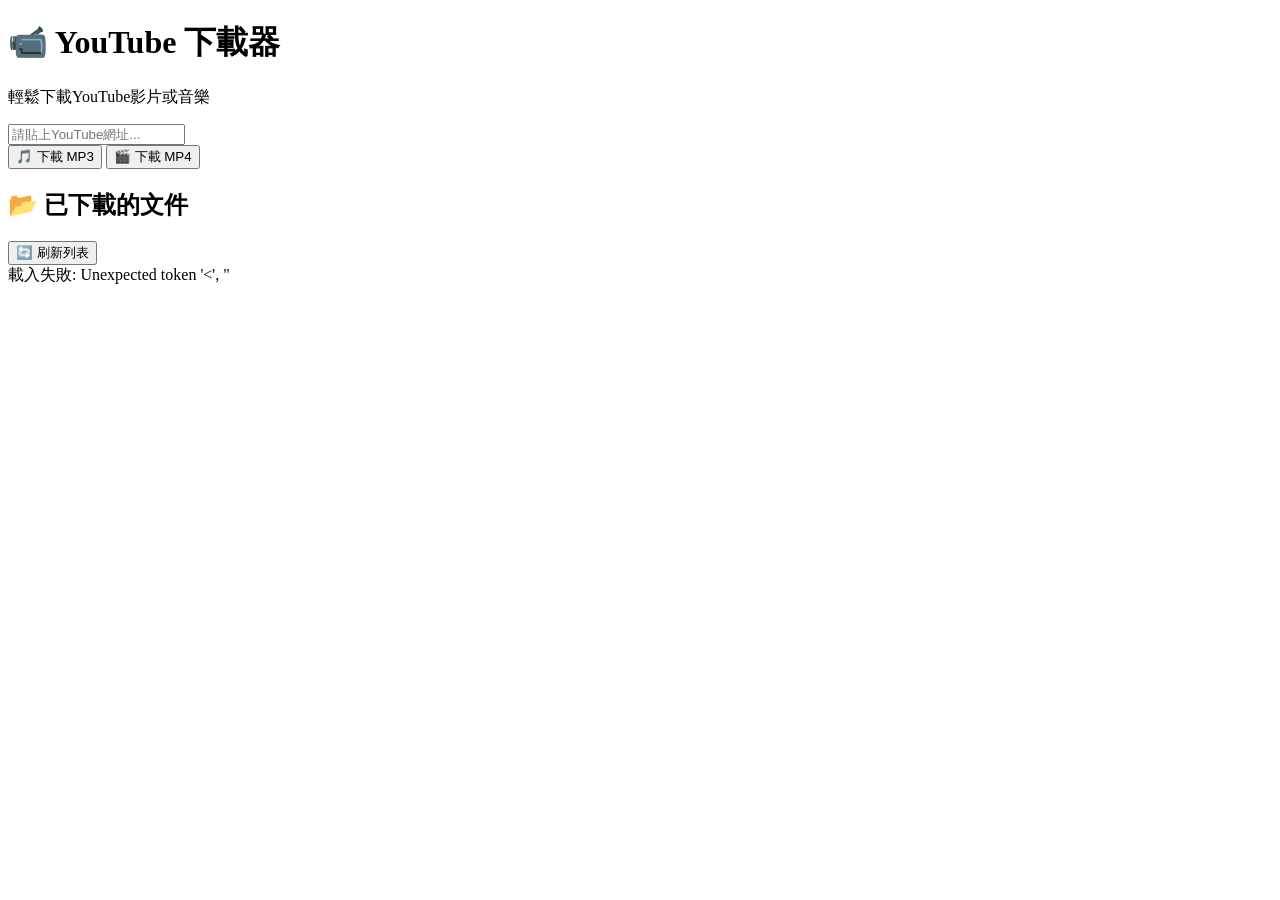
==== templates/index.html @ 9e4f0be4 "實現YouTube下載器功能 新增功能： - 創建Flask Web應用，提供YouTube影片/音樂下載服務 - 支援MP3音頻格式下載 - 支援MP4視頻格式下載 - 實現響應式Web界面，提供友" ====
<!DOCTYPE html>
<html lang="zh-TW">
<head>
    <meta charset="UTF-8">
    <meta name="viewport" content="width=device-width, initial-scale=1.0">
    <title>YouTube 下載器</title>
    <link rel="stylesheet" href="{{ url_for('static', filename='style.css') }}">
</head>
<body>
    <div class="container">
        <h1>📹 YouTube 下載器</h1>
        <p class="subtitle">輕鬆下載YouTube影片或音樂</p>

        <div class="input-section">
            <input
                type="text"
                id="youtubeUrl"
                placeholder="請貼上YouTube網址..."
                autocomplete="off"
            >
        </div>

        <div class="button-section">
            <button class="btn btn-audio" onclick="downloadVideo('mp3')">
                🎵 下載 MP3
            </button>
            <button class="btn btn-video" onclick="downloadVideo('mp4')">
                🎬 下載 MP4
            </button>
        </div>

        <div id="status" class="status"></div>

        <div id="result" class="result"></div>

        <div class="downloads-section">
            <h2>📂 已下載的文件</h2>
            <button class="btn btn-refresh" onclick="loadDownloads()">
                🔄 刷新列表
            </button>
            <div id="downloadsList" class="downloads-list"></div>
        </div>
    </div>

    <script>
        // 頁面加載時載入已下載的文件列表
        window.onload = function() {
            loadDownloads();
        };

        async function downloadVideo(format) {
            const url = document.getElementById('youtubeUrl').value.trim();
            const statusDiv = document.getElementById('status');
            const resultDiv = document.getElementById('result');

            // 清空之前的結果
            resultDiv.innerHTML = '';

            // 驗證URL
            if (!url) {
                statusDiv.innerHTML = '<div class="error">❌ 請輸入YouTube網址！</div>';
                return;
            }

            // 簡單驗證是否為YouTube網址
            if (!url.includes('youtube.com') && !url.includes('youtu.be')) {
                statusDiv.innerHTML = '<div class="error">❌ 請輸入有效的YouTube網址！</div>';
                return;
            }

            // 顯示下載中狀態
            const formatText = format === 'mp3' ? 'MP3' : 'MP4';
            statusDiv.innerHTML = `<div class="loading">⏳ 正在下載 ${formatText}，請稍候...</div>`;

            // 禁用按鈕
            const buttons = document.querySelectorAll('.btn');
            buttons.forEach(btn => btn.disabled = true);

            try {
                const response = await fetch('/download', {
                    method: 'POST',
                    headers: {
                        'Content-Type': 'application/json',
                    },
                    body: JSON.stringify({
                        url: url,
                        format: format
                    })
                });

                const data = await response.json();

                if (data.success) {
                    statusDiv.innerHTML = '<div class="success">✅ 下載成功！</div>';
                    resultDiv.innerHTML = `
                        <div class="result-box">
                            <p><strong>文件名：</strong>${data.filename}</p>
                            <p><strong>保存路徑：</strong>${data.filepath}</p>
                        </div>
                    `;
                    // 刷新下載列表
                    loadDownloads();
                } else {
                    statusDiv.innerHTML = `<div class="error">❌ ${data.error}</div>`;
                }
            } catch (error) {
                statusDiv.innerHTML = `<div class="error">❌ 錯誤: ${error.message}</div>`;
            } finally {
                // 重新啟用按鈕
                buttons.forEach(btn => btn.disabled = false);
            }
        }

        async function loadDownloads() {
            const listDiv = document.getElementById('downloadsList');
            listDiv.innerHTML = '<div class="loading">載入中...</div>';

            try {
                const response = await fetch('/downloads');
                const data = await response.json();

                if (data.files && data.files.length > 0) {
                    listDiv.innerHTML = '<ul class="file-list">' +
                        data.files.map(file => {
                            const sizeInMB = (file.size / (1024 * 1024)).toFixed(2);
                            const icon = file.name.endsWith('.mp3') ? '🎵' : '🎬';
                            return `<li>${icon} ${file.name} <span class="file-size">(${sizeInMB} MB)</span></li>`;
                        }).join('') +
                        '</ul>';
                } else {
                    listDiv.innerHTML = '<p class="no-files">尚無下載的文件</p>';
                }
            } catch (error) {
                listDiv.innerHTML = `<div class="error">載入失敗: ${error.message}</div>`;
            }
        }
    </script>
</body>
</html>
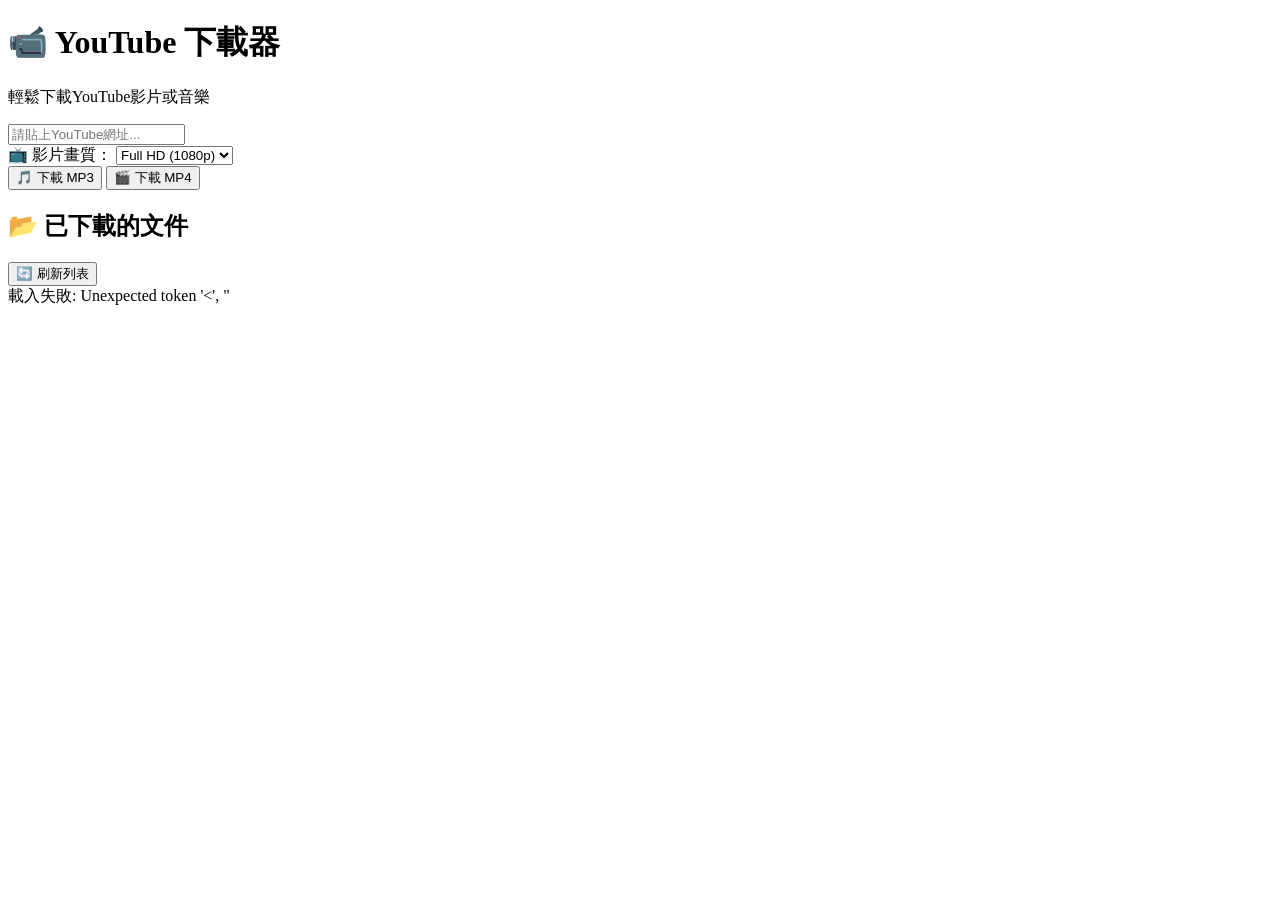
==== commit dc4d29a7: "新增影片畫質選擇功能 新功能： - 添加畫質選擇下拉選單 - 支援多種畫質選項：4K、2K、1080p、720p、480p、360p - 默認選擇1080p Full HD - 用戶可選擇「最高畫質」" ====
--- a/templates/index.html
+++ b/templates/index.html
@@ -18,6 +18,19 @@
                 placeholder="請貼上YouTube網址..."
                 autocomplete="off"
             >
+        </div>
+
+        <div class="quality-section">
+            <label for="quality">📺 影片畫質：</label>
+            <select id="quality" class="quality-select">
+                <option value="best">最高畫質</option>
+                <option value="2160">4K (2160p)</option>
+                <option value="1440">2K (1440p)</option>
+                <option value="1080" selected>Full HD (1080p)</option>
+                <option value="720">HD (720p)</option>
+                <option value="480">SD (480p)</option>
+                <option value="360">低畫質 (360p)</option>
+            </select>
         </div>
 
         <div class="button-section">
@@ -50,6 +63,7 @@
 
         async function downloadVideo(format) {
             const url = document.getElementById('youtubeUrl').value.trim();
+            const quality = document.getElementById('quality').value;
             const statusDiv = document.getElementById('status');
             const resultDiv = document.getElementById('result');
 
@@ -70,7 +84,8 @@
 
             // 顯示下載中狀態
             const formatText = format === 'mp3' ? 'MP3' : 'MP4';
-            statusDiv.innerHTML = `<div class="loading">⏳ 正在下載 ${formatText}，請稍候...</div>`;
+            const qualityText = quality === 'best' ? '最高畫質' : quality + 'p';
+            statusDiv.innerHTML = `<div class="loading">⏳ 正在下載 ${formatText} (${qualityText})，請稍候...</div>`;
 
             // 禁用按鈕
             const buttons = document.querySelectorAll('.btn');
@@ -84,7 +99,8 @@
                     },
                     body: JSON.stringify({
                         url: url,
-                        format: format
+                        format: format,
+                        quality: quality
                     })
                 });
 
